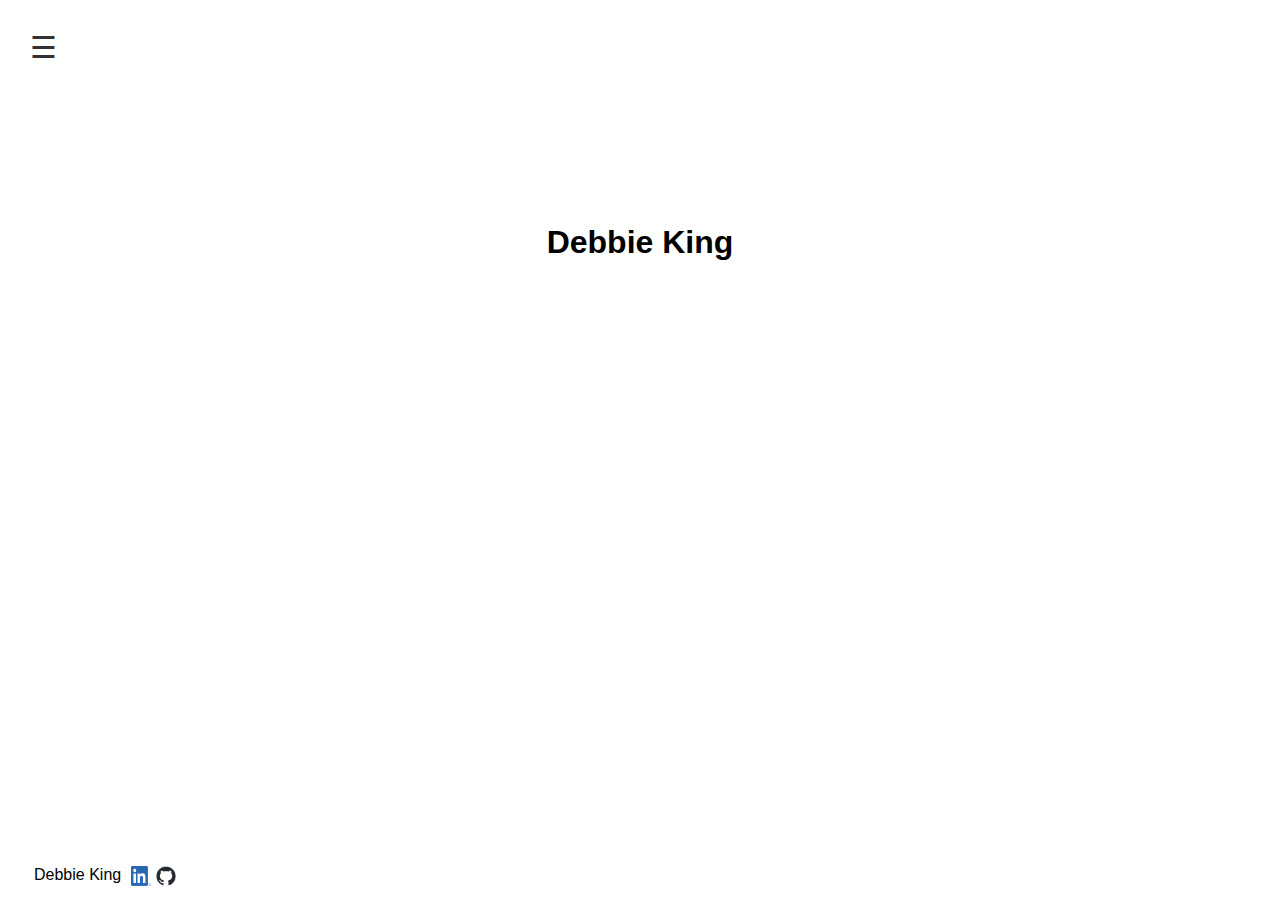
==== index.html @ 03fbd61f "added menu and footer" ====
<!DOCTYPE HTML>
<html LANG-ENG>
	<head>
		<meta charset="UTF-8">
		<meta http-equiv="X-UA-Compatible" content="IE=edge">
		<meta name="viewport" content="width=device-width, initial-scale=1.0">
		<link rel="stylesheet" href="style.css">
		<title>Debbie King Web Developer</title>
	</head>	
<!--want a nav bar that is the 3 lines where you hover and see the nav items-->
<body>
	<div class="wrapper">
        
        <div class="nav" id="nav">
            <a href="javascript:void(0)" class="close" onclick="closeNav()">&times;</a>
            <a href="#">HOME</a>
            <a href="#">PORTFOLIO</a>
            <a href="#">CONTACT</a>
            <a href="#">ABOUT</a>
        </div>
        
        <span onclick="openNav()" class="open" id="open">&#9776</span>
        <h1>Debbie King</h1>
        
		<footer>
			<div class="footer">
				<div id="footerName">Debbie King</div>
				<div>
					<a href="https://www.linkedin.com/in/debbieaking/" target="_blank"><img src="imgs/linkedinlogo.png" class="socialIcon"/></a>
					<a href="https://github.com/DebFullstack" target="_blank"><img src="imgs/githublogo.png" class="socialIcon" id="gitHubLogo"/></a>
				</div>
			</div>
		</footer>
    </div>
    
    <script src="javascript.js"></script>
</body>
</html>
---- style.css ----
html {
    font-family: helvetica, serif;
    
}
html, body {
    padding: 0;
    margin: 0;
    width: 100%;
    
}

.wrapper {
    height: 100vh;
    width: 100%;
    background-image: url(#);
    background-position: center;
    background-size: cover;
    background-repeat: no-repeat;
    text-align: center;
    
    
    
}
h1 {
    margin: 0;
    padding: 7em 0 1em 0;
    color: black;
}

.open {
    color: black;
    font-size: 30px;
    float: left;
    padding-left: 1em;
    padding-top: 1em;
    cursor: pointer;
    display: block;
    
}
.open:hover {
    opacity: 0.8;
}

.nav {
    height: 100vh;
    width: 0;
    position: fixed;
    z-index: 1;
    background-color: rgba(34,65,93,0.9);
    transition: 0.5s;
    display: block;
    overflow-x: hidden;
    
}
.nav a {
    clear: left;
    color: white;
    display: block;
    text-decoration: none;
    font-size: 22px;
    transition: 0.3s;
    padding: 0.5em;
}
.nav a:not(:first-child):hover {
    background-color: #f7941d;
}
.close {
    float: left;
    font-size: 30px;
    margin: 1em 0 0 1em;
}

.footer {
    display: flex;
    justify-content: left;
    position: absolute;
    width: 100%;
    bottom: 0;
    margin-left: 1.5em;
    column-gap: 10px;
    padding: 10px;
}

.socialIcon {
    width: 20px;
    height: 20px;
}
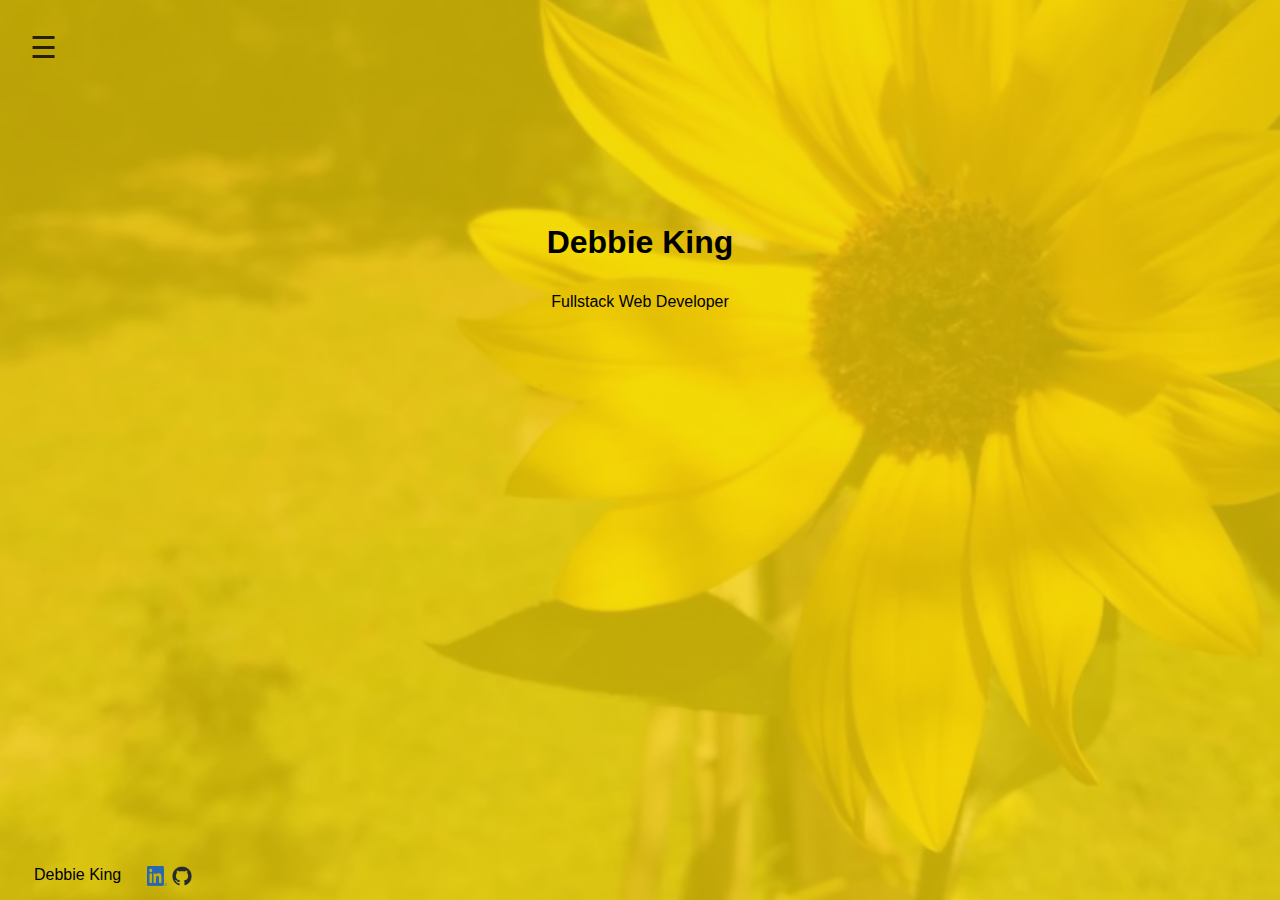
==== commit bd5d6316: "added background image and text to home page" ====
--- a/index.html
+++ b/index.html
@@ -1,13 +1,12 @@
 <!DOCTYPE HTML>
 <html LANG-ENG>
 	<head>
-		<meta charset="UTF-8">
+	<meta charset="UTF-8">
 		<meta http-equiv="X-UA-Compatible" content="IE=edge">
 		<meta name="viewport" content="width=device-width, initial-scale=1.0">
 		<link rel="stylesheet" href="style.css">
 		<title>Debbie King Web Developer</title>
 	</head>	
-<!--want a nav bar that is the 3 lines where you hover and see the nav items-->
 <body>
 	<div class="wrapper">
         
@@ -20,7 +19,8 @@
         </div>
         
         <span onclick="openNav()" class="open" id="open">&#9776</span>
-        <h1>Debbie King</h1>
+        	<div><h1>Debbie King</h1></div>
+			<div>Fullstack Web Developer</div>
         
 		<footer>
 			<div class="footer">
--- a/style.css
+++ b/style.css
@@ -12,7 +12,7 @@
 .wrapper {
     height: 100vh;
     width: 100%;
-    background-image: url(#);
+    background-image: url(imgs/sunflowerYellowOverlay.png);
     background-position: center;
     background-size: cover;
     background-repeat: no-repeat;
@@ -62,7 +62,7 @@
     padding: 0.5em;
 }
 .nav a:not(:first-child):hover {
-    background-color: #f7941d;
+    background-color: #EFCF07;
 }
 .close {
     float: left;
@@ -86,6 +86,9 @@
     height: 20px;
 }
 
+#footerName {
+    margin-right: 1em;
+}
 
 
 
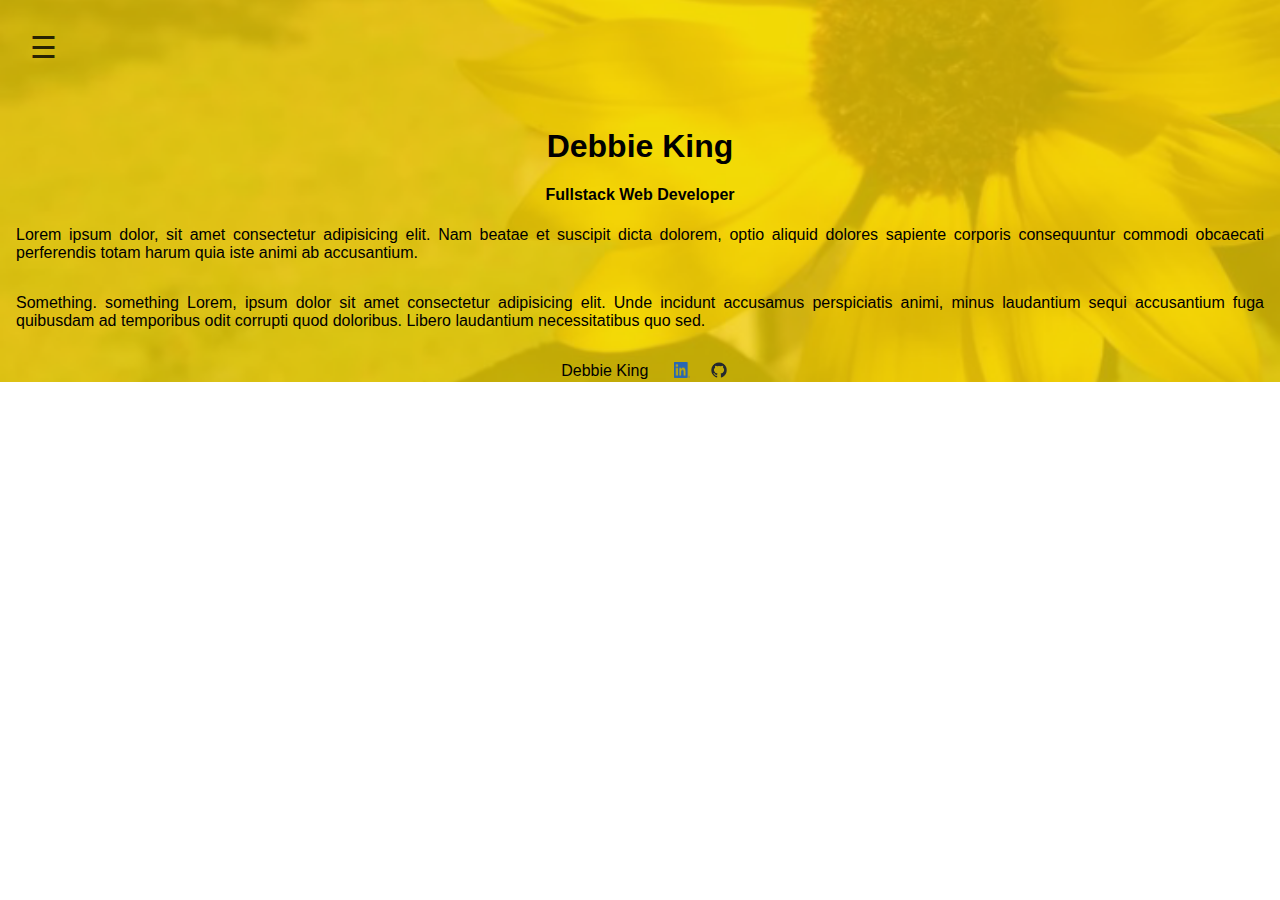
==== commit 41c1eecc: "added page files and javascript contact form" ====
--- a/index.html
+++ b/index.html
@@ -10,17 +10,20 @@
 <body>
 	<div class="wrapper">
         
-        <div class="nav" id="nav">
+      	<div class="nav" id="nav">
             <a href="javascript:void(0)" class="close" onclick="closeNav()">&times;</a>
-            <a href="#">HOME</a>
-            <a href="#">PORTFOLIO</a>
-            <a href="#">CONTACT</a>
-            <a href="#">ABOUT</a>
+            <a href="index.html">HOME</a>
+            <a href="portfolio.html">PORTFOLIO</a>
+            <a href="contact.html">CONTACT</a>
+            <a href="about.html">ABOUT</a>
         </div>
         
         <span onclick="openNav()" class="open" id="open">&#9776</span>
         	<div><h1>Debbie King</h1></div>
-			<div>Fullstack Web Developer</div>
+			<div><h4>Fullstack Web Developer</h4>
+				<p>Lorem ipsum dolor, sit amet consectetur adipisicing elit. Nam beatae et suscipit dicta dolorem, optio aliquid dolores sapiente corporis consequuntur commodi obcaecati perferendis totam harum quia iste animi ab accusantium.</p>
+				<p>Something. something Lorem, ipsum dolor sit amet consectetur adipisicing elit. Unde incidunt accusamus perspiciatis animi, minus laudantium sequi accusantium fuga quibusdam ad temporibus odit corrupti quod doloribus. Libero laudantium necessitatibus quo sed.</p>
+			</div>
         
 		<footer>
 			<div class="footer">
--- a/style.css
+++ b/style.css
@@ -1,30 +1,26 @@
-html {
+body {
+    margin: 0; 
     font-family: helvetica, serif;
-    
-}
-html, body {
-    padding: 0;
-    margin: 0;
-    width: 100%;
-    
 }
 
 .wrapper {
-    height: 100vh;
-    width: 100%;
     background-image: url(imgs/sunflowerYellowOverlay.png);
     background-position: center;
     background-size: cover;
     background-repeat: no-repeat;
     text-align: center;
-    
-    
-    
+    height: 100%;
 }
+
 h1 {
     margin: 0;
-    padding: 7em 0 1em 0;
+    padding: 4em 0 0 0;
     color: black;
+}
+
+p {
+    padding: 0 1rem 1rem 1rem;
+    text-align: justify;
 }
 
 .open {
@@ -72,31 +68,17 @@
 
 .footer {
     display: flex;
-    justify-content: left;
-    position: absolute;
-    width: 100%;
-    bottom: 0;
+    justify-content: center;
     margin-left: 1.5em;
     column-gap: 10px;
-    padding: 10px;
 }
 
 .socialIcon {
-    width: 20px;
-    height: 20px;
+    width: 1em;
+    height: 1em;
+    padding-right: 1em;
 }
 
 #footerName {
     margin-right: 1em;
 }
-
-
-
-
-
-
-
-
-
-
-
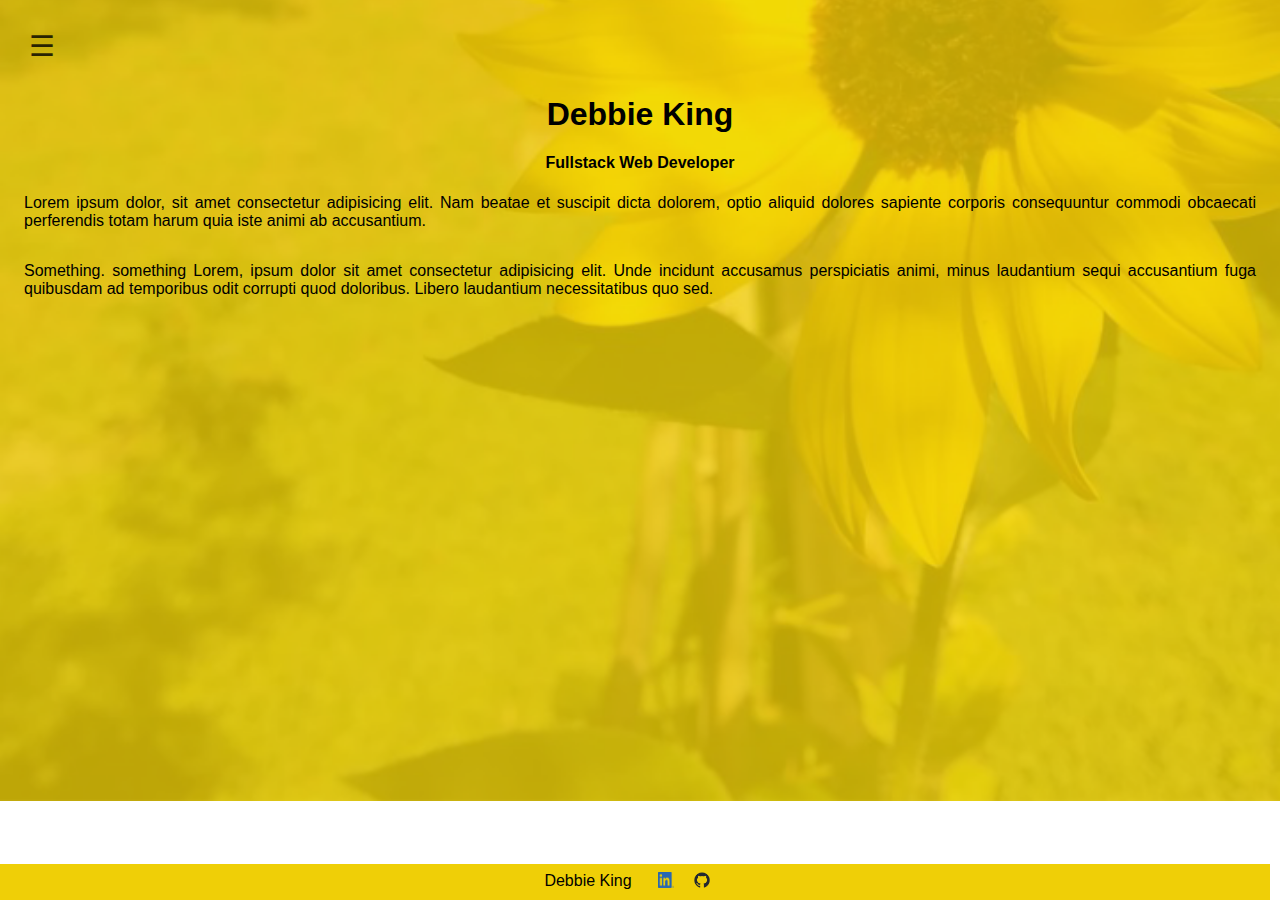
==== commit 5e2bb0ab: "Update index.html" ====
--- a/index.html
+++ b/index.html
@@ -38,4 +38,4 @@
     
     <script src="javascript.js"></script>
 </body>
-</html>+</html>
--- a/style.css
+++ b/style.css
@@ -1,31 +1,32 @@
 body {
     margin: 0; 
     font-family: helvetica, serif;
-}
-
-.wrapper {
     background-image: url(imgs/sunflowerYellowOverlay.png);
     background-position: center;
     background-size: cover;
     background-repeat: no-repeat;
-    text-align: center;
-    height: 100%;
 }
+
 
 h1 {
     margin: 0;
-    padding: 4em 0 0 0;
+    padding: 3em 0 0 0;
     color: black;
+    text-align: center;
+}
+
+h4 {
+    text-align: center;
 }
 
 p {
-    padding: 0 1rem 1rem 1rem;
+    padding: 0 1.5rem 1rem 1.5rem;
     text-align: justify;
 }
 
 .open {
     color: black;
-    font-size: 30px;
+    font-size: 1.8rem;
     float: left;
     padding-left: 1em;
     padding-top: 1em;
@@ -46,6 +47,7 @@
     transition: 0.5s;
     display: block;
     overflow-x: hidden;
+    text-align: center;
     
 }
 .nav a {
@@ -53,7 +55,7 @@
     color: white;
     display: block;
     text-decoration: none;
-    font-size: 22px;
+    font-size: 1.5rem;
     transition: 0.3s;
     padding: 0.5em;
 }
@@ -65,12 +67,29 @@
     font-size: 30px;
     margin: 1em 0 0 1em;
 }
+/*Why is this not working
+.active {
+    color: darkblue;
+}*/
 
+#homeText {
+    margin-bottom: 3rem;
+}
+
+.form {
+    display: block;
+    justify-content: center;
+    text-align: center;
+}
 .footer {
     display: flex;
     justify-content: center;
-    margin-left: 1.5em;
     column-gap: 10px;
+    padding: .5rem 1.5rem .5rem 1.5rem;
+    bottom: 0;
+    width: 95.5%;
+    position: fixed;
+    background-color:#EFCF07;
 }
 
 .socialIcon {
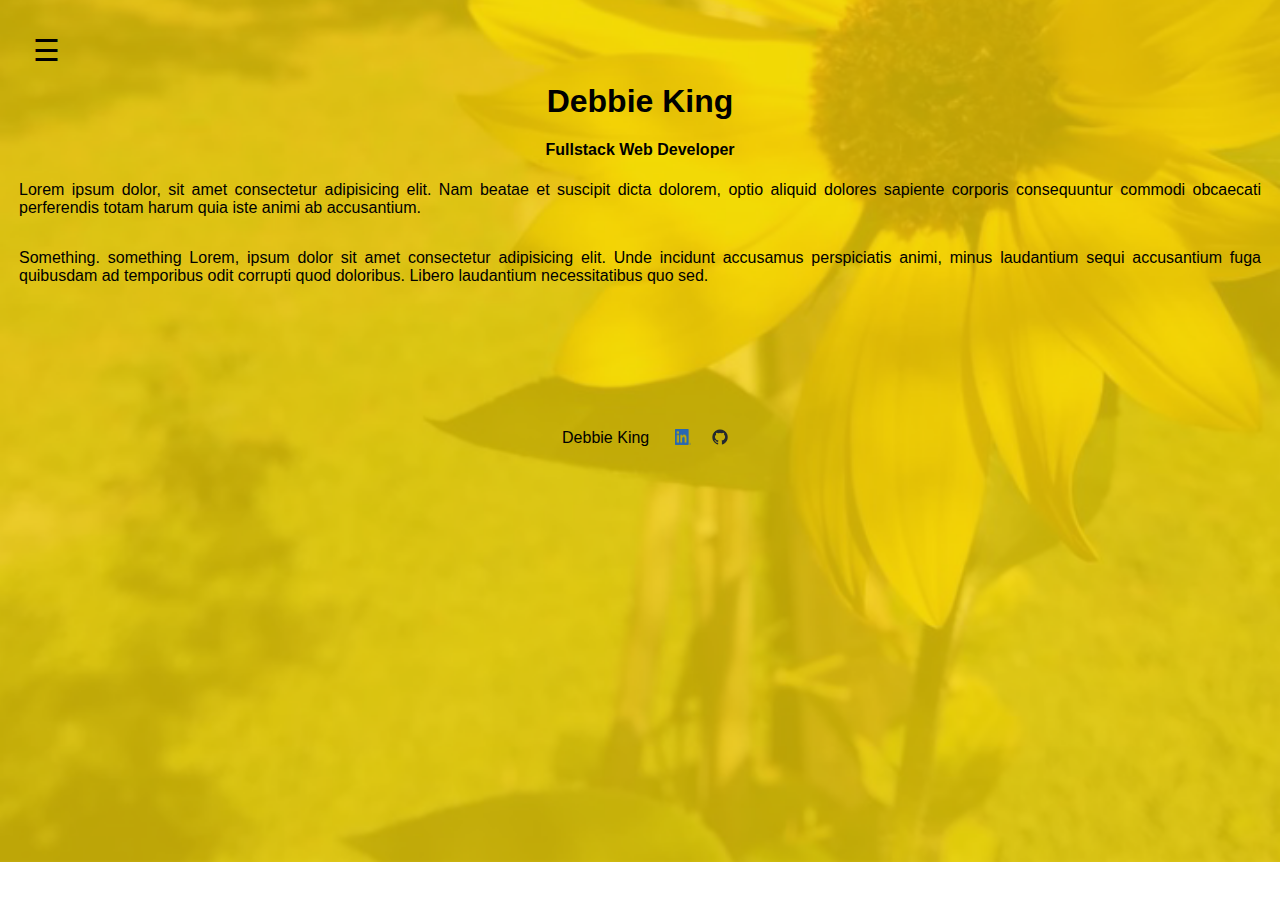
==== commit 82544179: "fixed formatting on home page" ====
--- a/index.html
+++ b/index.html
@@ -8,8 +8,7 @@
 		<title>Debbie King Web Developer</title>
 	</head>	
 <body>
-	<div class="wrapper">
-        
+	       
       	<div class="nav" id="nav">
             <a href="javascript:void(0)" class="close" onclick="closeNav()">&times;</a>
             <a href="index.html">HOME</a>
@@ -19,11 +18,12 @@
         </div>
         
         <span onclick="openNav()" class="open" id="open">&#9776</span>
-        	<div><h1>Debbie King</h1></div>
-			<div><h4>Fullstack Web Developer</h4>
+        	<main><h1>Debbie King</h1>
+			<div id="homeText"><h4>Fullstack Web Developer</h4>
 				<p>Lorem ipsum dolor, sit amet consectetur adipisicing elit. Nam beatae et suscipit dicta dolorem, optio aliquid dolores sapiente corporis consequuntur commodi obcaecati perferendis totam harum quia iste animi ab accusantium.</p>
 				<p>Something. something Lorem, ipsum dolor sit amet consectetur adipisicing elit. Unde incidunt accusamus perspiciatis animi, minus laudantium sequi accusantium fuga quibusdam ad temporibus odit corrupti quod doloribus. Libero laudantium necessitatibus quo sed.</p>
 			</div>
+			</main>
         
 		<footer>
 			<div class="footer">
@@ -34,7 +34,7 @@
 				</div>
 			</div>
 		</footer>
-    </div>
+    
     
     <script src="javascript.js"></script>
 </body>
--- a/style.css
+++ b/style.css
@@ -1,32 +1,35 @@
 body {
     margin: 0; 
+    padding: 0;
     font-family: helvetica, serif;
     background-image: url(imgs/sunflowerYellowOverlay.png);
     background-position: center;
     background-size: cover;
     background-repeat: no-repeat;
+    text-align: center;
+    border-style: solid; 
+    border-color: #efd00700;
 }
 
 
+
 h1 {
-    margin: 0;
-    padding: 3em 0 0 0;
-    color: black;
-    text-align: center;
+    margin: 5rem 0 0 0;
+    padding: 0;
 }
 
-h4 {
-    text-align: center;
+#homeText {
+    margin-bottom: 8rem;
 }
 
 p {
-    padding: 0 1.5rem 1rem 1.5rem;
+    padding: 0 1rem 1rem 1rem;
     text-align: justify;
 }
 
 .open {
     color: black;
-    font-size: 1.8rem;
+    font-size: 30px;
     float: left;
     padding-left: 1em;
     padding-top: 1em;
@@ -47,7 +50,6 @@
     transition: 0.5s;
     display: block;
     overflow-x: hidden;
-    text-align: center;
     
 }
 .nav a {
@@ -55,7 +57,7 @@
     color: white;
     display: block;
     text-decoration: none;
-    font-size: 1.5rem;
+    font-size: 22px;
     transition: 0.3s;
     padding: 0.5em;
 }
@@ -67,29 +69,16 @@
     font-size: 30px;
     margin: 1em 0 0 1em;
 }
-/*Why is this not working
-.active {
-    color: darkblue;
-}*/
 
-#homeText {
-    margin-bottom: 3rem;
-}
-
-.form {
-    display: block;
-    justify-content: center;
-    text-align: center;
-}
 .footer {
     display: flex;
     justify-content: center;
+    margin: 0;
     column-gap: 10px;
-    padding: .5rem 1.5rem .5rem 1.5rem;
+    width: 97%;
+    position: sticky;
     bottom: 0;
-    width: 95.5%;
-    position: fixed;
-    background-color:#EFCF07;
+    padding-left: 2rem;
 }
 
 .socialIcon {
